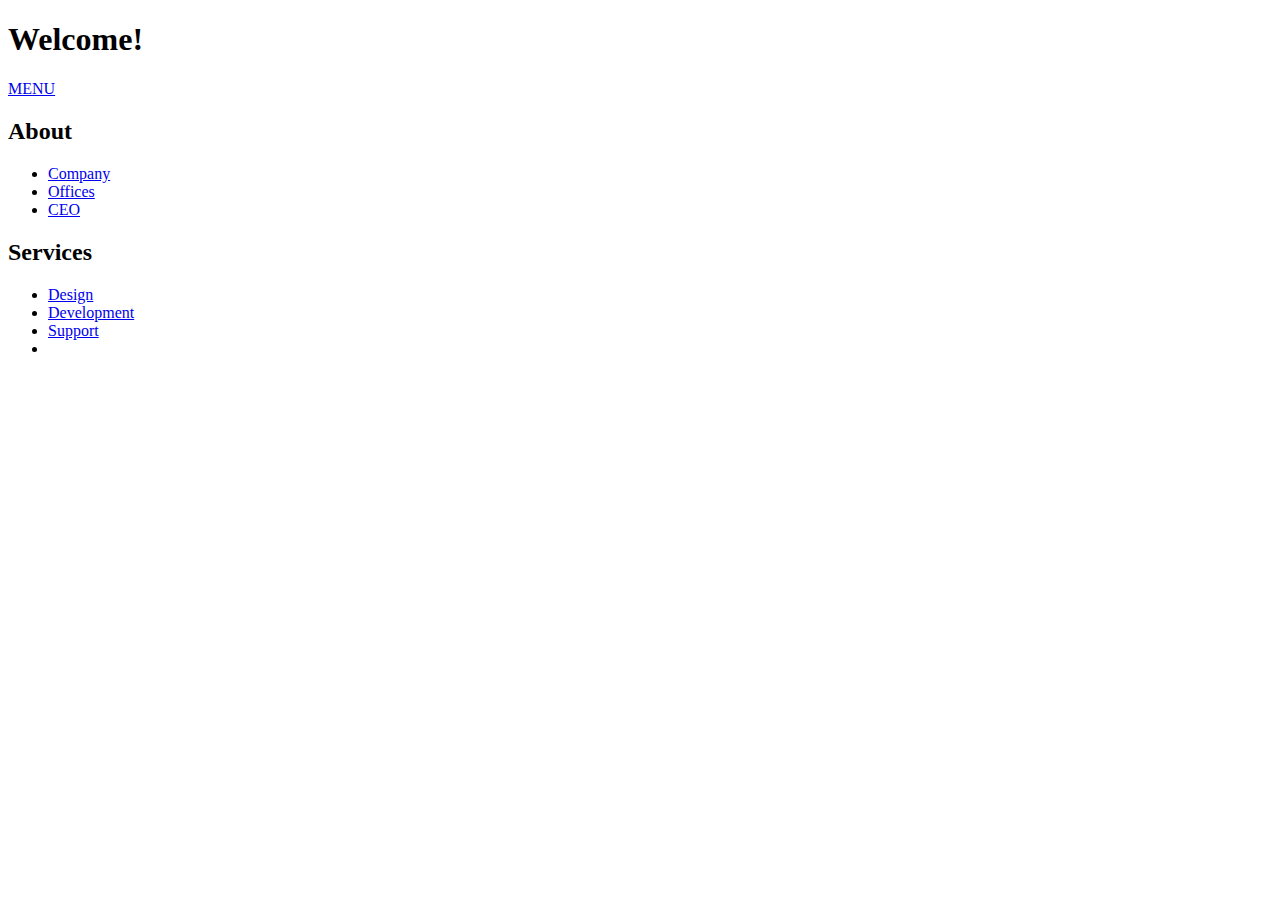
==== index.html @ 267fb1ed "Rename S10index.html to index.html" ====
<!DOCTYPE html>
<html>
  <head>
    <title>JS Overlay Menu Project</title>
    <link rel="stylesheet" src="css/style.css">
    <link href="https://cdnjs.cloudflare.com/ajax/libs/font-awesome/4.7.0/css/font-awesome.css">
  </head>
  <body>
    <h1>Welcome!</h1>
      
      <!--menu button-->
      <div class="button">
        <a href="#" id="btn-menu" class="btn-open">MENU</a>
      </div>
      
      
      <div class="overlay">
        <div class="nav-container">
          
          <div class="nav-col">
            <h2>About</h2>
            <ul>
              <li><a href="#">Company</a></li>
              <li><a href="#">Offices</a></li>
              <li><a href="#">CEO</a></li>
            </ul>
          </div>
          
          <div class="nav-col">
            <h2>Services</h2>
            <ul>
              <li><a href="#">Design</a></li>
              <li><a href="#">Development</a></li>
              <li><a href="#">Support</a></li>
              <li><i class="fab fa-free-code-camp"></i></li>
            </ul>
          </div>
        </div>
        
        
        
      </div>

    <script src="Udemy JS/Section 10/Project/js/myscript.js"></script>
  </body>
</html>
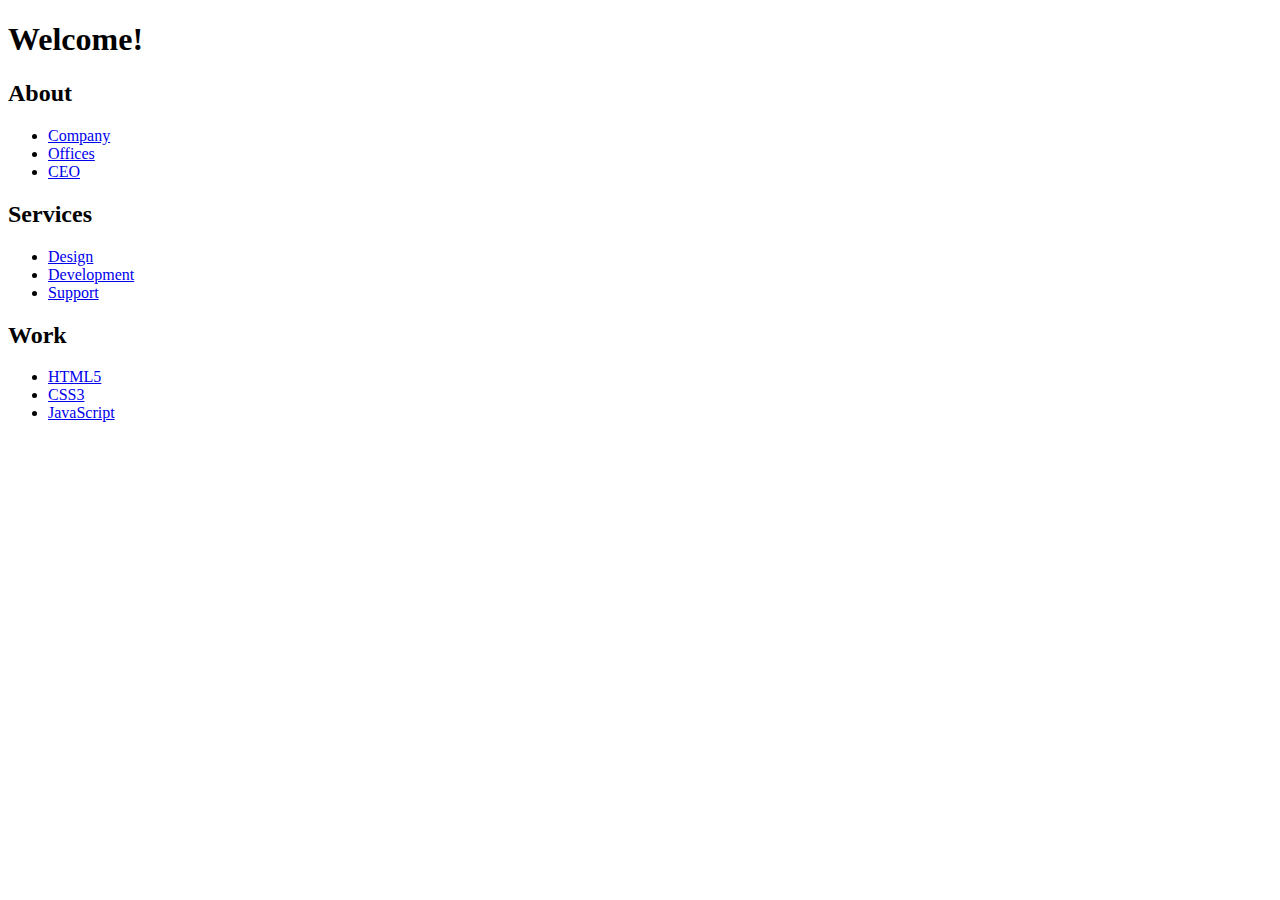
==== commit 3347c785: "Add files via upload" ====
--- a/index.html
+++ b/index.html
@@ -2,15 +2,15 @@
 <html>
   <head>
     <title>JS Overlay Menu Project</title>
-    <link rel="stylesheet" src="css/style.css">
-    <link href="https://cdnjs.cloudflare.com/ajax/libs/font-awesome/4.7.0/css/font-awesome.css">
+    <link rel="stylesheet" type="text/css" href="css/style.css">
+    <link rel="stylesheet" href="https://cdnjs.cloudflare.com/ajax/libs/font-awesome/4.7.0/css/font-awesome.css">
   </head>
   <body>
     <h1>Welcome!</h1>
       
       <!--menu button-->
       <div class="button">
-        <a href="#" id="btn-menu" class="btn-open">MENU</a>
+        <a href="#" id="btn-menu" class="btn-open"></a>
       </div>
       
       
@@ -32,15 +32,23 @@
               <li><a href="#">Design</a></li>
               <li><a href="#">Development</a></li>
               <li><a href="#">Support</a></li>
-              <li><i class="fab fa-free-code-camp"></i></li>
             </ul>
           </div>
+
+        <div class="nav-col">
+            <h2>Work</h2>
+            <ul>
+              <li><a href="#">HTML5</a></li>
+              <li><a href="#">CSS3</a></li>
+              <li><a href="#">JavaScript</a></li>
+            </ul>
+          </div>
+        
         </div>
-        
-        
+ 
         
       </div>
 
-    <script src="Udemy JS/Section 10/Project/js/myscript.js"></script>
+    <script src="js/myscript.js"></script>
   </body>
 </html>
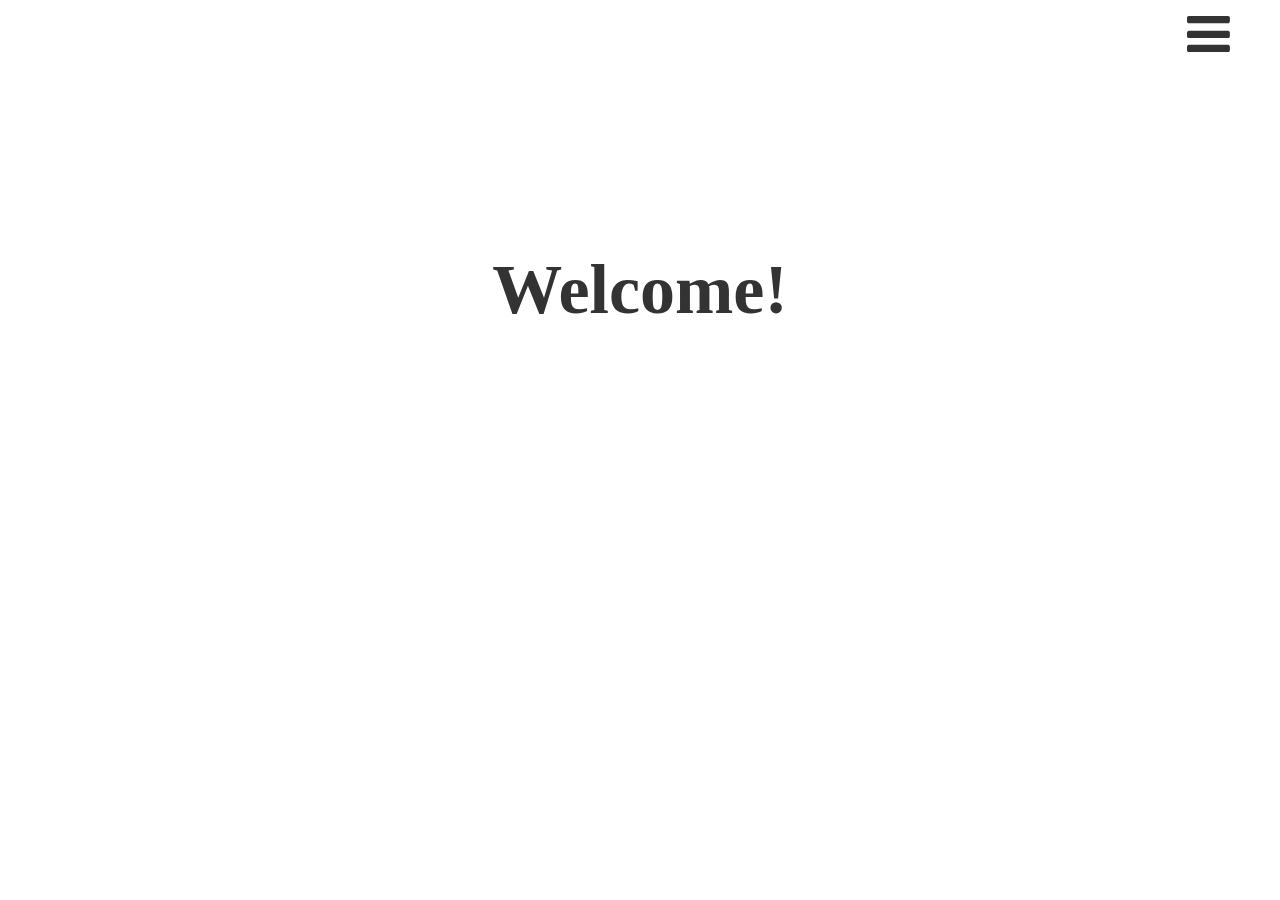
==== commit 9b3749ab: "Update index.html" ====
--- a/index.html
+++ b/index.html
@@ -2,7 +2,7 @@
 <html>
   <head>
     <title>JS Overlay Menu Project</title>
-    <link rel="stylesheet" type="text/css" href="css/style.css">
+    <link rel="stylesheet" type="text/css" href="style.css">
     <link rel="stylesheet" href="https://cdnjs.cloudflare.com/ajax/libs/font-awesome/4.7.0/css/font-awesome.css">
   </head>
   <body>
@@ -49,6 +49,6 @@
         
       </div>
 
-    <script src="js/myscript.js"></script>
+    <script src="myscript.js"></script>
   </body>
 </html>
--- a/style.css
+++ b/style.css
@@ -0,0 +1,92 @@
+body {
+  margin:0;
+  padding:0;
+}
+
+h1 {
+  color:#333;
+  font-size:70px;
+  text-align:center;
+  margin-top:250px;
+}
+
+.button {
+  font-size:50px;
+  position:absolute;
+  top:6px;
+  right:50px;
+  z-index:999;
+}
+
+.button a {
+  text-decoration:none;
+}
+
+.btn-open:after {
+  font-family: "fontAwesome";
+  content:"\f0c9";
+  color: #333;
+  transition:color .2s;
+}
+
+.btn-open:hover:after {
+  color:#1c9769;
+}
+
+
+.btn-close:after {
+  font-family: "fontAwesome";
+  content:"\f00d";
+  color: #333;
+  transition:color .2s;
+}
+
+.btn-close:hover:after {
+  color:#1c9769;
+}
+
+
+.overlay {
+  opacity:0;
+  position:fixed;
+  top:0;
+  height:100%;
+  width:100%;
+  background-color:#f2d50a;
+}
+
+.nav-container {
+  text-align:center;
+  width:90%;
+  margin:0 auto;
+  
+}
+
+.nav-col {
+  padding:200px 0px;
+  width:24%;
+  display:inline-block;
+}
+
+.nav-col h2 {
+  font-size:50px;
+  color:#333;
+}
+
+.nav-col ul {
+  padding:0;
+  list-style:none;
+}
+
+.nav-col ul li a {
+  font-size:18px;
+  color:#f0f0f0;
+  display:block;
+  padding:8px 0;
+  text-decoration:none;
+  transition:color 0.2s;
+}
+
+.nav-col ul li a:hover {
+  color:#1c9769;
+}